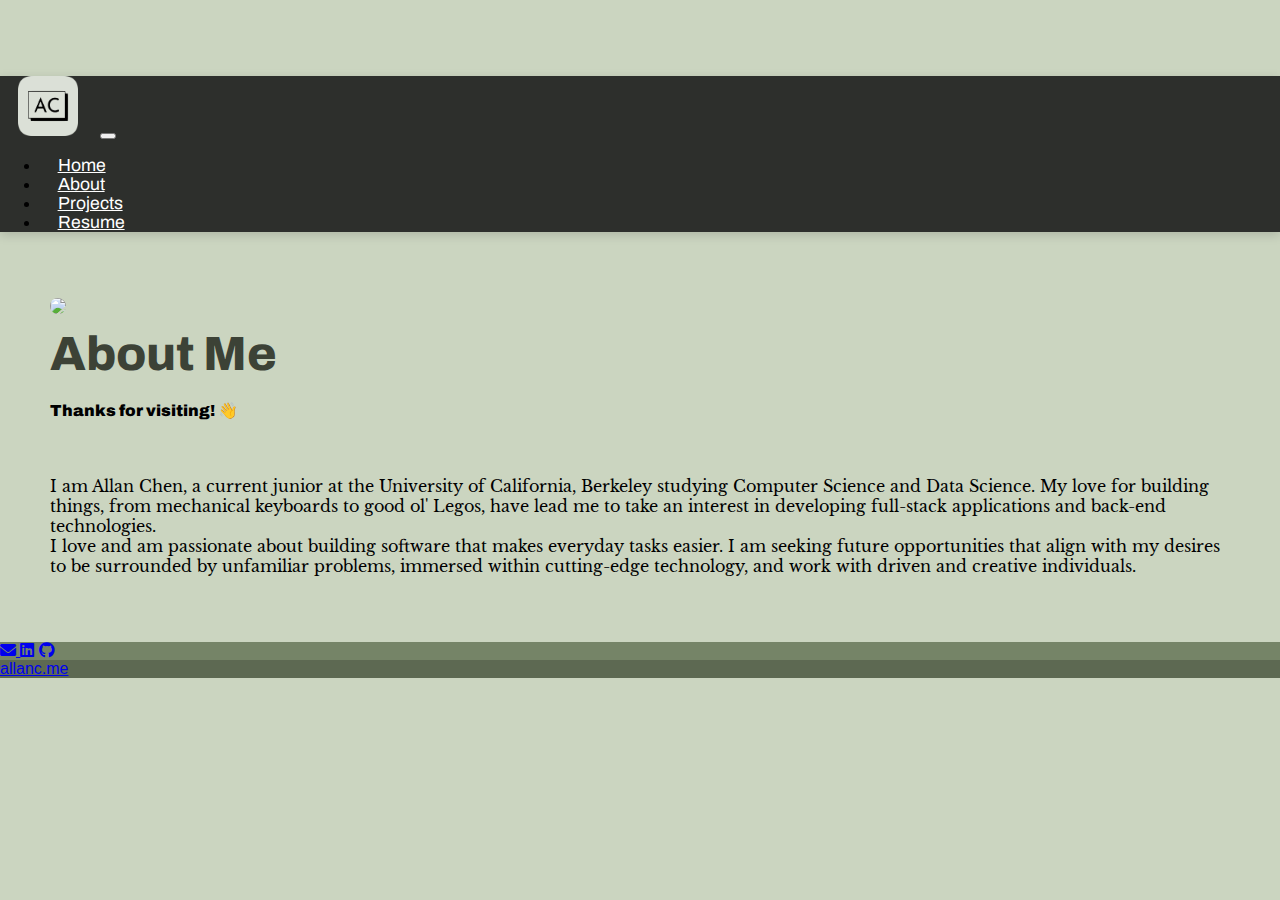
==== about.html @ 074045ba "about page layout finished, but want to add more to about-text" ====
<!DOCTYPE html>
<html lang="en">

<head>
    <title>Allan Chen</title>
    <meta charset="utf-8">
    <meta name="viewport" content="width=device-width, initial-scale=1">

    <link href="https://cdn.jsdelivr.net/npm/bootstrap@5.3.1/dist/css/bootstrap.min.css" rel="stylesheet"
        integrity="sha384-4bw+/aepP/YC94hEpVNVgiZdgIC5+VKNBQNGCHeKRQN+PtmoHDEXuppvnDJzQIu9" crossorigin="anonymous">

    <link rel="stylesheet" type="text/css" href="about.css">
    <link rel="icon" href='/images/AC-Rounded.png'>
    <link rel="stylesheet" href="https://cdnjs.cloudflare.com/ajax/libs/font-awesome/6.0.0-beta3/css/all.min.css">

</head>

<nav class="navbar navbar-expand-md fixed-top navbar-scrolled">
    <img src="images\AC-Rounded.png" class="navbar-brand nav-link ac" href="#" />
    <button class="navbar-toggler navbar-dark flex-row" type="button" data-bs-toggle="collapse"
        data-bs-target="#main-navigation" aria-controls="'#main-navigation" aria-expanded="false"
        aria-label="Toggle navigation">
        <span class="navbar-toggler-icon"></span>
    </button>
    <div class="container-fluid flex-row">
        <div class="navbar-collapse collapse archivo" id="main-navigation">
            <ul class="navbar-nav">
                <li class="nav-item">
                    <a class="nav-link" href="index.html">Home</a>
                </li>
                <li class="nav-item">
                    <a class="nav-link" href="about.html">About</a>
                </li>
                <li class="nav-item">
                    <a class="nav-link" href="#">Projects</a>
                </li>
                <li class="nav-item">
                    <a class="nav-link" href="#">Resume</a>
                </li>

            </ul>
        </div>
    </div>
</nav>

<body class="about-body">
    <div class="container about-container">
        <div class="row justify-content-center">
            <div class="col-lg-4 col-md-4 col-sm-12 overflow-hidden d-flex align-items-center">
                <img class="card-img-top img-cover about-image" src="images/allanabout2.jpg" />
            </div>
            <div class="col-lg-6 col-md-6 col-sm-12 d-flex flex-column justify-content-center align-items-center align-items-md-start">
                <h1 class="about-header archivo text-left">About Me</h1>
                <h4><b class="archivo">Thanks for visiting! &#128075;</b></h4>
                <br />
                <p class="about-text libre-baskerville text-center text-md-start mb-4 mb-md-0">
                    <!-- <br /> -->
                    I am Allan Chen, a current junior at the University of California, Berkeley studying Computer
                    Science and Data Science. My love for building things, from mechanical keyboards to good ol' Legos,
                    have lead me to take an interest in developing full-stack applications and back-end technologies.
                    <br />
                    I love and am passionate about building software that makes everyday tasks easier. I am seeking
                    future opportunities that align with my desires to be surrounded by unfamiliar problems,
                    immersed within cutting-edge technology, and work with driven and creative individuals.
                </p>
            </div>
        </div>
    </div>
</body>

<footer class="footer-basic text-center text-white">
    <!-- Grid container -->
    <div class="container pt-4">
        <!-- Section: Social media -->
        <section class="mb-4">


            <!-- Google -->
            <a class="btn btn-link btn-floating btn-lg text-dark m-1" href="mailto:allanchen511@berkeley.edu"
                target="_blank" role="button" data-mdb-ripple-color="dark"><i class="fas fa-envelope"></i>
            </a>

            <!-- Linkedin -->
            <a class="btn btn-link btn-floating btn-lg text-dark m-1" href="https://www.linkedin.com/in/allanchen51"
                target="_blank" role="button" data-mdb-ripple-color="dark"><i class="fab fa-linkedin"></i></a>
            <!-- Github -->
            <a class="btn btn-link btn-floating btn-lg text-dark m-1" href="https://www.github.com/allanchen511"
                role="button" data-mdb-ripple-color="dark"><i class="fab fa-github"></i></a>
        </section>
        <!-- Section: Social media -->
    </div>
    <!-- Grid container -->

    <!-- Copyright -->
    <div class="text-center text-dark p-3" style="background-color: rgba(0, 0, 0, 0.2);">
        <a class="text-dark" href="https://allanc.me/">allanc.me</a>
    </div>
    <!-- Copyright -->
</footer>


<!-- <script src="main.js"></script> -->
<script src="https://code.jquery.com/jquery-3.7.0.js" integrity="sha256-JlqSTELeR4TLqP0OG9dxM7yDPqX1ox/HfgiSLBj8+kM="
    crossorigin="anonymous"></script>
<script src="https://cdn.jsdelivr.net/npm/bootstrap@5.3.1/dist/js/bootstrap.bundle.min.js"
    integrity="sha384-HwwvtgBNo3bZJJLYd8oVXjrBZt8cqVSpeBNS5n7C8IVInixGAoxmnlMuBnhbgrkm"
    crossorigin="anonymous"></script>


</html>
---- about.css ----
body {
    padding: 0;
    margin: 0;
    background: #cbd5c0;
    font-family: 'Inter', sans-serif;
}

@font-face {
    font-family: 'Archivo';
    src: url('fonts\\Archivo-Italic-VariableFont_wdth,wght.ttf') format('truetype-variations');
    font-weight: 1 1000;
}

@font-face {
    font-family: 'Archivo';
    src: url('fonts\\Archivo-VariableFont_wdth,wght.ttf') format('truetype-variations');
    font-weight: 1 1000;
}

@font-face {
    font-family: 'LibreBaskerville';
    src: url('fonts/LibreBaskerville-Regular.ttf') format('truetype-variations');
    font-weight: 1 1000;
}

@font-face {
    font-family: 'LibreBaskerville-Italicize';
    src: url('fonts/LibreBaskerville-Italic.ttf') format('truetype-variations');
    font-weight: 1 1000;
}

.archivo {
    font-family: 'Archivo', sans-serif;
    font-feature-settings: "calt" 1, "rlig" 1, "kern" 1, "rclt" 1, "liga" 1, "onum" 1, "zero" 1, "rvrn" 1;
}

.libre-baskerville {
    font-family: 'LibreBaskerville', sans-serif;
}

/* Navigation */
.navbar {
    transition: 0.5s;
}

.navbar-scrolled {
    background-color: #2d2f2c;
    box-shadow: 0 3px 10px rgba(0, 0, 0, 0.15)
}

.nav-link,
.navbar-brand {
    color: #fff;
    cursor: pointer;
}

.nav-link {
    margin-right: 1em !important;
    margin-left: 1em !important;
    font-size: 1.1em;
}

.nav-link:hover {
    color: grey;
    transition: all 0.1s ease-out;
}

.nav-link:active {
    color: fff;
    transition: all 0.1s ease-out;
}

.navbar-collapse {
    justify-content: flex-end;
}

.navbar-nav.ml-auto {
    display: flex;
    align-items: center;
}

#main-navigation-left {
    justify-content: flex-end;
}

.ac {
    height: 60px;
    max-width: 100%;
    /* border-radius: 25%; */
}

.nav-text {
    font-weight: 900px !important;
}


/* Body */

.about-body {
    margin-top: 76px;
}

.about-image {
    border-radius: 10px;
    order: 2;

}

.about-container {
    padding: 50px;
    
}



.about-header {
    font-weight: 800;
    font-size: 300%;
    color: #3c4236;
    margin-top: 10px;
    margin-bottom: 10px;
}

.about-text {

}

br {
    display: block; /* makes it have a width */
    content: ""; /* clears default height */
    margin: 10px 0px; /* change this to whatever height you want it */
}

/* Footer */
.footer {
    transition: .5s;
}

.footer-basic {
    background-color: #758467;
}
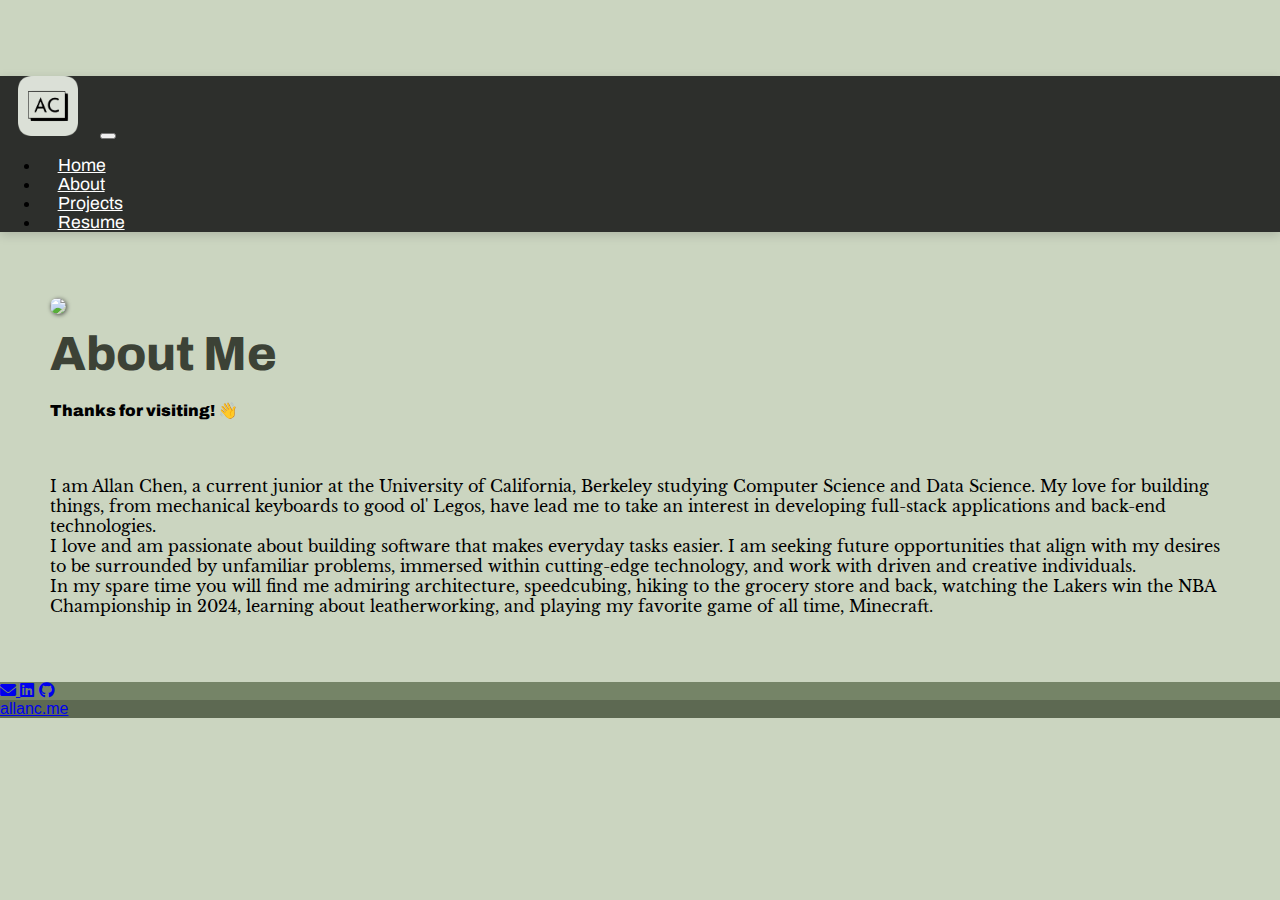
==== commit b1ab1116: "about page and resume should work now" ====
--- a/about.html
+++ b/about.html
@@ -35,7 +35,7 @@
                     <a class="nav-link" href="#">Projects</a>
                 </li>
                 <li class="nav-item">
-                    <a class="nav-link" href="#">Resume</a>
+                    <a class="nav-link" target="_blank" href="files/Allan_Chen_Resume.pdf">Resume</a>
                 </li>
 
             </ul>
@@ -46,10 +46,11 @@
 <body class="about-body">
     <div class="container about-container">
         <div class="row justify-content-center">
-            <div class="col-lg-4 col-md-4 col-sm-12 overflow-hidden d-flex align-items-center">
+            <div class="col-lg-4 col-md-5 col-sm-12 overflow-hidden d-flex align-items-center">
                 <img class="card-img-top img-cover about-image" src="images/allanabout2.jpg" />
             </div>
-            <div class="col-lg-6 col-md-6 col-sm-12 d-flex flex-column justify-content-center align-items-center align-items-md-start">
+            <div
+                class="col-lg-6 col-md-7 col-sm-12 d-flex flex-column justify-content-center align-items-center align-items-md-start">
                 <h1 class="about-header archivo text-left">About Me</h1>
                 <h4><b class="archivo">Thanks for visiting! &#128075;</b></h4>
                 <br />
@@ -62,6 +63,10 @@
                     I love and am passionate about building software that makes everyday tasks easier. I am seeking
                     future opportunities that align with my desires to be surrounded by unfamiliar problems,
                     immersed within cutting-edge technology, and work with driven and creative individuals.
+                    <br />
+                    In my spare time you will find me admiring architecture, speedcubing, hiking to the grocery store
+                    and back, watching the Lakers win the NBA Championship in 2024, learning about leatherworking, and
+                    playing my favorite game of all time, Minecraft.
                 </p>
             </div>
         </div>
--- a/about.css
+++ b/about.css
@@ -103,7 +103,7 @@
 .about-image {
     border-radius: 10px;
     order: 2;
-
+    box-shadow: 1px 1px 4px rgba(0, 0, 0, 0.6);
 }
 
 .about-container {
@@ -128,7 +128,7 @@
 br {
     display: block; /* makes it have a width */
     content: ""; /* clears default height */
-    margin: 10px 0px; /* change this to whatever height you want it */
+    margin: 20px 0px; /* change this to whatever height you want it */
 }
 
 /* Footer */
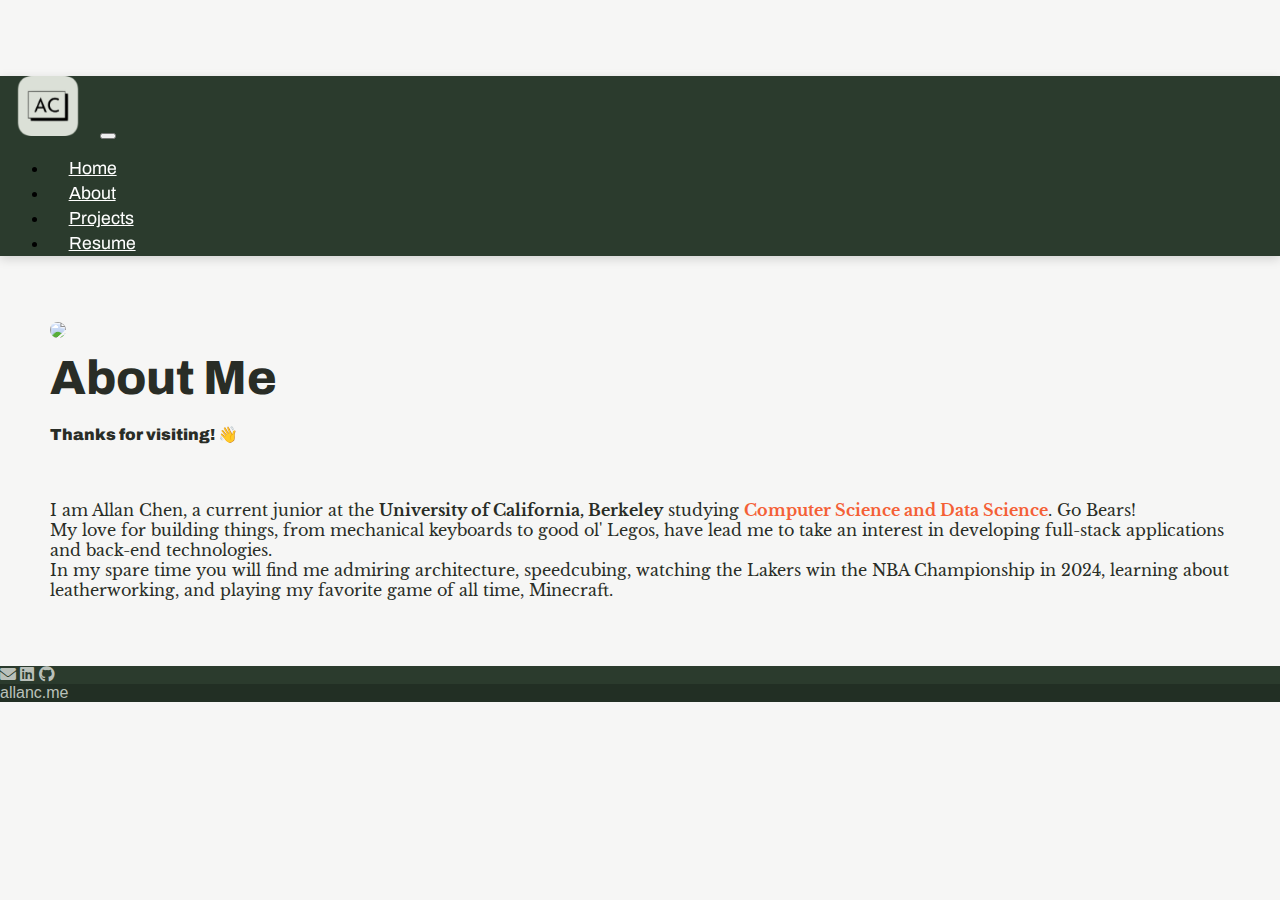
==== commit 0e07b1f0: "changed theme" ====
--- a/about.html
+++ b/about.html
@@ -32,15 +32,17 @@
                     <a class="nav-link" href="about.html">About</a>
                 </li>
                 <li class="nav-item">
-                    <a class="nav-link" href="#">Projects</a>
+                    <a class="nav-link" href="projects.html">Projects</a>
                 </li>
                 <li class="nav-item">
-                    <a class="nav-link" target="_blank" href="files/Allan_Chen_Resume.pdf">Resume</a>
+                    <a class="nav-link"
+                        href="https://drive.google.com/file/d/1lYBIjCK4OHQjdt8nn2_Qpk3YonN5nkfQ/view?usp=drive_link">Resume</a>
                 </li>
-
             </ul>
         </div>
+
     </div>
+
 </nav>
 
 <body class="about-body">
@@ -54,18 +56,21 @@
                 <h1 class="about-header archivo text-left">About Me</h1>
                 <h4><b class="archivo">Thanks for visiting! &#128075;</b></h4>
                 <br />
-                <p class="about-text libre-baskerville text-center text-md-start mb-4 mb-md-0">
+                <p class="about-text libre-baskerville text-md-start mb-4 mb-md-0">
                     <!-- <br /> -->
-                    I am Allan Chen, a current junior at the University of California, Berkeley studying Computer
-                    Science and Data Science. My love for building things, from mechanical keyboards to good ol' Legos,
+                    I am Allan Chen, a current junior at the <b class="libre-baskerville-bold">University
+                        of California, Berkeley</b> studying <b class="libre-baskerville-bold accent-color">Computer
+                        Science and Data Science</b>. Go Bears!
+                    <br />
+                    My love for building things, from mechanical keyboards to good ol' Legos,
                     have lead me to take an interest in developing full-stack applications and back-end technologies.
                     <br />
-                    I love and am passionate about building software that makes everyday tasks easier. I am seeking
+                    <!-- I love and am passionate about building software that makes everyday tasks easier. I am seeking
                     future opportunities that align with my desires to be surrounded by unfamiliar problems,
                     immersed within cutting-edge technology, and work with driven and creative individuals.
-                    <br />
-                    In my spare time you will find me admiring architecture, speedcubing, hiking to the grocery store
-                    and back, watching the Lakers win the NBA Championship in 2024, learning about leatherworking, and
+                    <br /> -->
+                    In my spare time you will find me admiring architecture, speedcubing, watching the Lakers win the
+                    NBA Championship in 2024, learning about leatherworking, and
                     playing my favorite game of all time, Minecraft.
                 </p>
             </div>
@@ -81,15 +86,15 @@
 
 
             <!-- Google -->
-            <a class="btn btn-link btn-floating btn-lg text-dark m-1" href="mailto:allanchen511@berkeley.edu"
+            <a class="btn btn-link btn-floating btn-lg footer-text m-1" href="mailto:allanchen511@berkeley.edu"
                 target="_blank" role="button" data-mdb-ripple-color="dark"><i class="fas fa-envelope"></i>
             </a>
 
             <!-- Linkedin -->
-            <a class="btn btn-link btn-floating btn-lg text-dark m-1" href="https://www.linkedin.com/in/allanchen51"
+            <a class="btn btn-link btn-floating btn-lg footer-text m-1" href="https://www.linkedin.com/in/allanchen51"
                 target="_blank" role="button" data-mdb-ripple-color="dark"><i class="fab fa-linkedin"></i></a>
             <!-- Github -->
-            <a class="btn btn-link btn-floating btn-lg text-dark m-1" href="https://www.github.com/allanchen511"
+            <a class="btn btn-link btn-floating btn-lg footer-text m-1" href="https://www.github.com/allanchen511"
                 role="button" data-mdb-ripple-color="dark"><i class="fab fa-github"></i></a>
         </section>
         <!-- Section: Social media -->
@@ -98,10 +103,11 @@
 
     <!-- Copyright -->
     <div class="text-center text-dark p-3" style="background-color: rgba(0, 0, 0, 0.2);">
-        <a class="text-dark" href="https://allanc.me/">allanc.me</a>
+        <a class="footer-text" href="https://allanc.me/">allanc.me</a>
     </div>
     <!-- Copyright -->
 </footer>
+
 
 
 <!-- <script src="main.js"></script> -->
--- a/about.css
+++ b/about.css
@@ -1,7 +1,13 @@
+@media (prefers-reduced-motion: reduce) {
+    .btn {
+      transition: none;
+    }
+  }
+
 body {
     padding: 0;
     margin: 0;
-    background: #cbd5c0;
+    background: #f6f6f5;
     font-family: 'Inter', sans-serif;
 }
 
@@ -29,6 +35,12 @@
     font-weight: 1 1000;
 }
 
+@font-face {
+    font-family: 'LibreBaskerville-Bold';
+    src: url('fonts/LibreBaskerville-Bold.ttf') format('truetype-variations');
+    font-weight: 1 1000;
+}
+
 .archivo {
     font-family: 'Archivo', sans-serif;
     font-feature-settings: "calt" 1, "rlig" 1, "kern" 1, "rclt" 1, "liga" 1, "onum" 1, "zero" 1, "rvrn" 1;
@@ -38,13 +50,21 @@
     font-family: 'LibreBaskerville', sans-serif;
 }
 
+.libre-baskerville-bold {
+    font-family: 'LibreBaskerville-Bold', sans-serif;
+}
+
+.accent-color { 
+    color: #F46036;
+}
+
 /* Navigation */
 .navbar {
     transition: 0.5s;
 }
 
 .navbar-scrolled {
-    background-color: #2d2f2c;
+    background-color: #2B3B2D;
     box-shadow: 0 3px 10px rgba(0, 0, 0, 0.15)
 }
 
@@ -55,18 +75,38 @@
 }
 
 .nav-link {
-    margin-right: 1em !important;
-    margin-left: 1em !important;
+    padding-right: 1em !important;
+    padding-left: 1em !important;
     font-size: 1.1em;
+    will-change: transform;
+    transition: transform 125ms;
+    
 }
 
+.nav-item {
+    margin-left: 0.5em;
+    margin-right: 0.5em;
+}
 .nav-link:hover {
-    color: grey;
+    color: white;
     transition: all 0.1s ease-out;
 }
 
+.navbar-nav .nav-item {
+    border: 3px solid transparent; /* Set a transparent border */
+    border-radius: 5px;
+    transition: border-color 0.3s ease; /* Add a transition for border-color property */
+    will-change: transform;
+    transition: transform 250ms;
+}
+.navbar-nav .nav-item:hover {
+    border-color: #F46036; /* Set the desired border color on hover */
+    transition: transform 125ms;  
+    transform: translateY(-2.5px);
+}
+
 .nav-link:active {
-    color: fff;
+    color: #BB4430;
     transition: all 0.1s ease-out;
 }
 
@@ -103,7 +143,7 @@
 .about-image {
     border-radius: 10px;
     order: 2;
-    box-shadow: 1px 1px 4px rgba(0, 0, 0, 0.6);
+    /* box-shadow: 3px 3px 10px rgba(0, 0, 0, 0.6); */
 }
 
 .about-container {
@@ -116,13 +156,17 @@
 .about-header {
     font-weight: 800;
     font-size: 300%;
-    color: #3c4236;
+    color: #292D26;
     margin-top: 10px;
     margin-bottom: 10px;
 }
 
+.about-container {
+    color: #292D26;
+}
+
 .about-text {
-
+    color: #292D26
 }
 
 br {
@@ -137,5 +181,15 @@
 }
 
 .footer-basic {
-    background-color: #758467;
+    background-color: #2B3B2D;
+    
 }
+
+.footer-text {
+    color: #BAC1BA;    
+    text-decoration: none;
+}
+
+.footer-text:hover {
+    color: #BB4430
+}
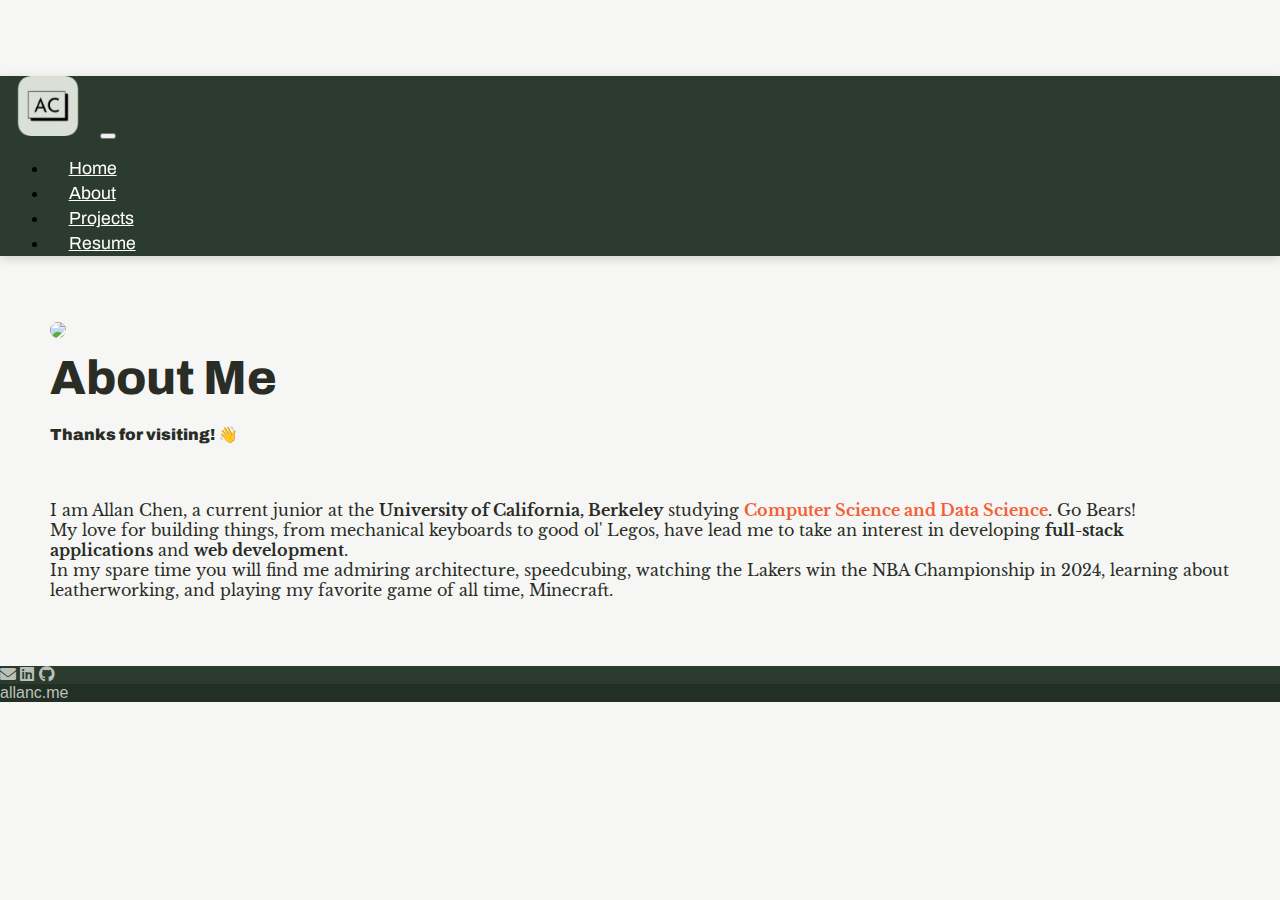
==== commit 10a1bb85: "changed theme" ====
--- a/about.html
+++ b/about.html
@@ -63,7 +63,7 @@
                         Science and Data Science</b>. Go Bears!
                     <br />
                     My love for building things, from mechanical keyboards to good ol' Legos,
-                    have lead me to take an interest in developing full-stack applications and back-end technologies.
+                    have lead me to take an interest in developing <b class="libre-baskerville-bold">full-stack applications</b> and <b class="libre-baskerville-bold">web development</b>.
                     <br />
                     <!-- I love and am passionate about building software that makes everyday tasks easier. I am seeking
                     future opportunities that align with my desires to be surrounded by unfamiliar problems,
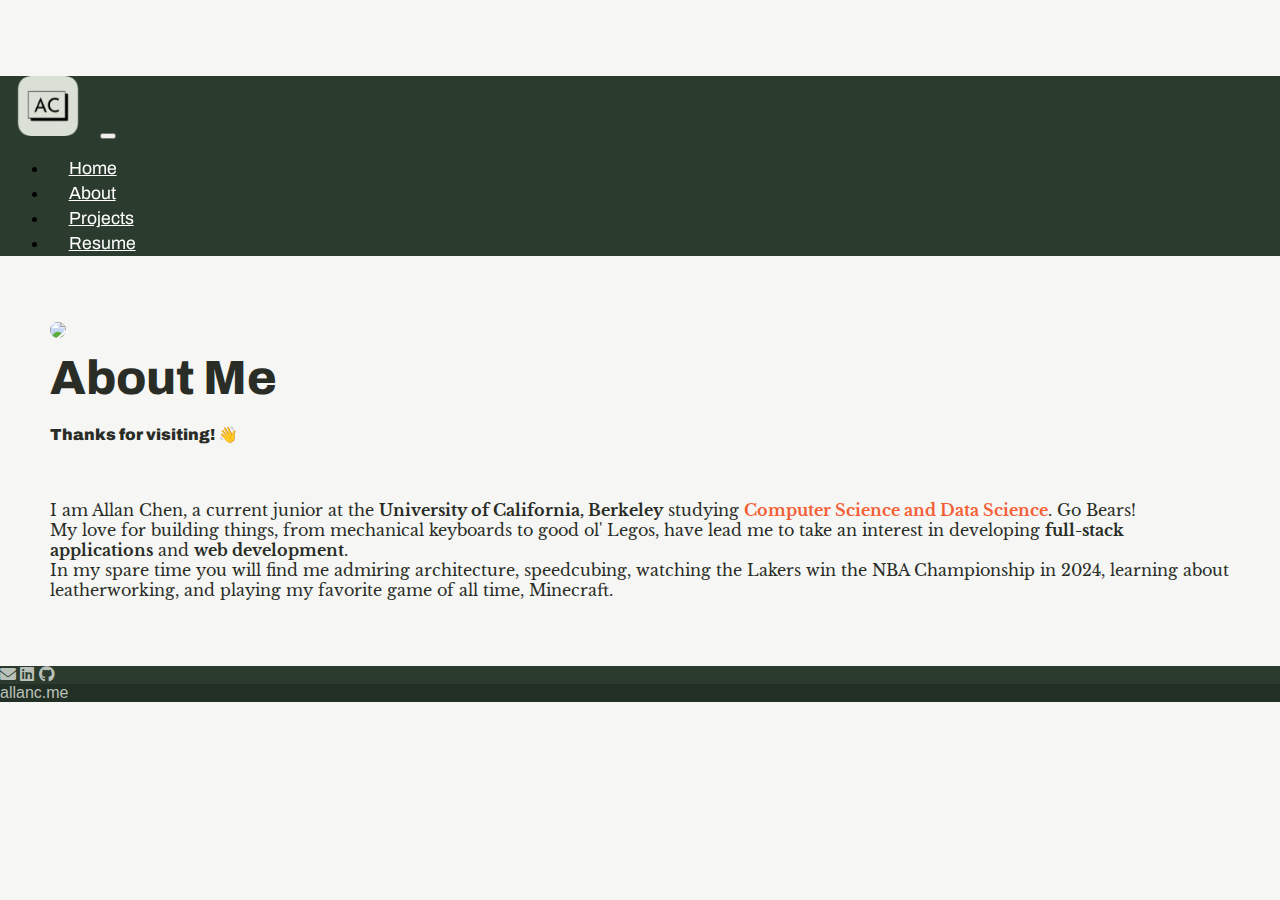
==== commit 8677729c: "removed one project" ====
--- a/about.html
+++ b/about.html
@@ -62,9 +62,11 @@
                         of California, Berkeley</b> studying <b class="libre-baskerville-bold accent-color">Computer
                         Science and Data Science</b>. Go Bears!
                     <br />
+
                     My love for building things, from mechanical keyboards to good ol' Legos,
                     have lead me to take an interest in developing <b class="libre-baskerville-bold">full-stack applications</b> and <b class="libre-baskerville-bold">web development</b>.
                     <br />
+                    
                     <!-- I love and am passionate about building software that makes everyday tasks easier. I am seeking
                     future opportunities that align with my desires to be surrounded by unfamiliar problems,
                     immersed within cutting-edge technology, and work with driven and creative individuals.
--- a/about.css
+++ b/about.css
@@ -65,13 +65,14 @@
 
 .navbar-scrolled {
     background-color: #2B3B2D;
-    box-shadow: 0 3px 10px rgba(0, 0, 0, 0.15)
+    /* box-shadow: 0 3px 10px rgba(0, 0, 0, 0.15) */
 }
 
 .nav-link,
 .navbar-brand {
     color: #fff;
     cursor: pointer;
+    transition: transform 125ms;
 }
 
 .nav-link {
@@ -87,23 +88,25 @@
     margin-left: 0.5em;
     margin-right: 0.5em;
 }
+
+.navbar-nav .nav-item {
+    border: 3px solid transparent; /* Set a transparent border */
+    border-radius: 5px;
+    transition: border-color 0.3s ease, transform 250ms; /* Add a transition for border-color property */
+    will-change: transform;
+}
+
 .nav-link:hover {
     color: white;
     transition: all 0.1s ease-out;
 }
 
-.navbar-nav .nav-item {
-    border: 3px solid transparent; /* Set a transparent border */
-    border-radius: 5px;
-    transition: border-color 0.3s ease; /* Add a transition for border-color property */
-    will-change: transform;
-    transition: transform 250ms;
-}
 .navbar-nav .nav-item:hover {
     border-color: #F46036; /* Set the desired border color on hover */
-    transition: transform 125ms;  
+    transition: transform 125ms;
     transform: translateY(-2.5px);
 }
+
 
 .nav-link:active {
     color: #BB4430;
@@ -118,6 +121,7 @@
     display: flex;
     align-items: center;
 }
+
 
 #main-navigation-left {
     justify-content: flex-end;
